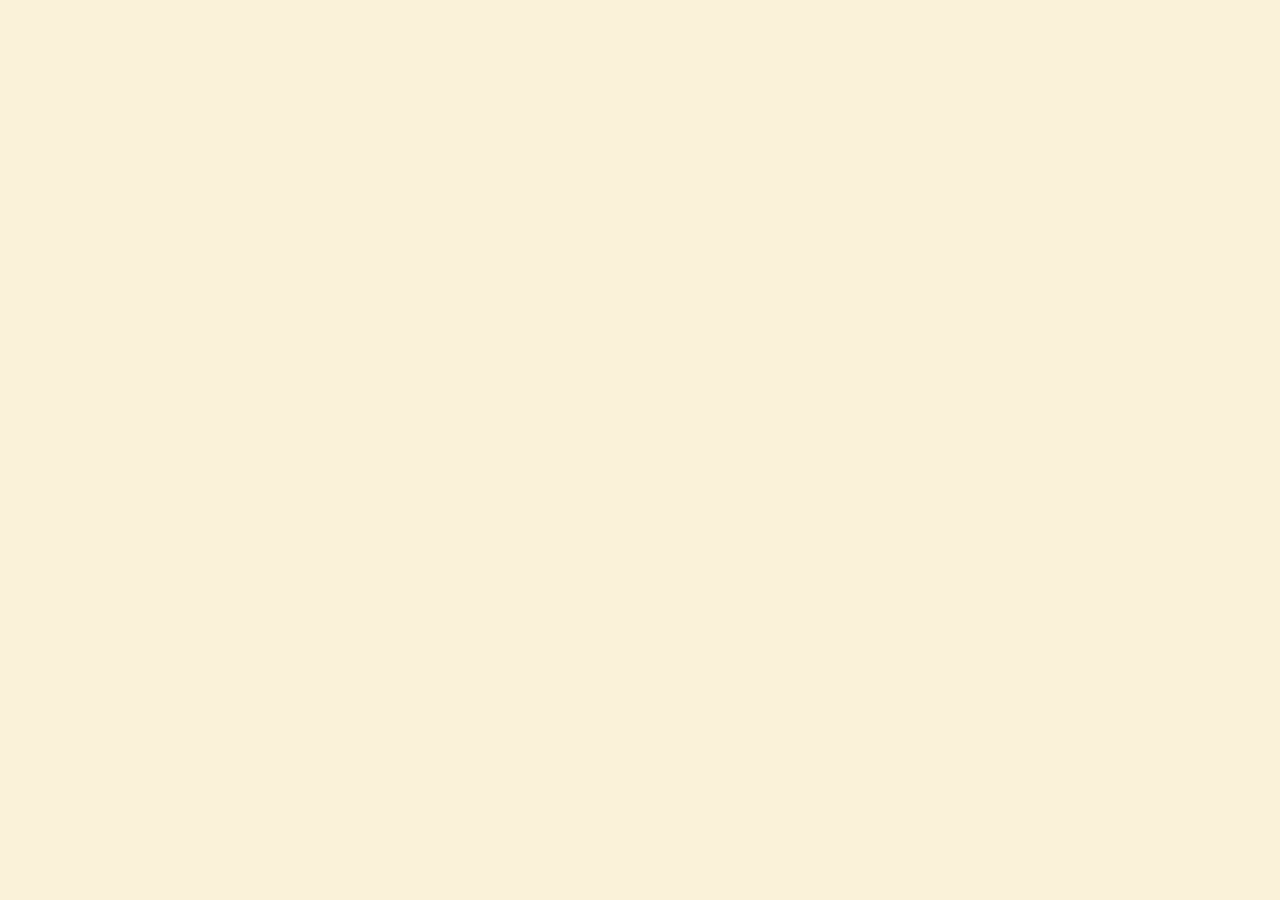
==== web/templates/schedule.html @ c5158022 "schedule html" ====
<!DOCTYPE html>
<html lang="en">
<head>
  <!-- Basic Page Needs
  –––––––––––––––––––––––––––––––––––––––––––––––––– -->
  <meta charset="utf-8">
  <title>Schedulizer</title>
  <meta name="description" content="">
  <meta name="author" content="Mario, Martin y la Carlilla">

  <!-- Mobile Specific Metas
  –––––––––––––––––––––––––––––––––––––––––––––––––– -->
  <meta name="viewport" content="width=device-width, initial-scale=1">

  <!-- FONT
  –––––––––––––––––––––––––––––––––––––––––––––––––– -->
  <link href='https://fonts.googleapis.com/css?family=Roboto+Slab:400,700' rel='stylesheet' type='text/css'>
  <link href='https://fonts.googleapis.com/css?family=Open+Sans:400,600italic,700italic,300' rel='stylesheet' type='text/css'>

  <!-- CSS
  –––––––––––––––––––––––––––––––––––––––––––––––––– -->
  <script src="js/responsive-nav.js"></script>
  <link rel="stylesheet" href="css/normalize.css">
  <link rel="stylesheet" href="css/skeleton.css">
  <link rel="stylesheet" href="css/main.css">
  <!-- Favicon
  –––––––––––––––––––––––––––––––––––––––––––––––––– -->
  <!--<link rel="icon" type="image/png" href="images/favicon.png">-->

</head>
<body class = "schedule">
</body>
</html>
---- web/templates/css/skeleton.css ----
/*
* Skeleton V2.0.4
* Copyright 2014, Dave Gamache
* www.getskeleton.com
* Free to use under the MIT license.
* http://www.opensource.org/licenses/mit-license.php
* 12/29/2014
*/


/* Table of contents
––––––––––––––––––––––––––––––––––––––––––––––––––
- Grid
- Base Styles
- Typography
- Links
- Buttons
- Forms
- Lists
- Code
- Tables
- Spacing
- Utilities
- Clearing
- Media Queries
*/


/* Grid
–––––––––––––––––––––––––––––––––––––––––––––––––– */
.container {
  position: relative;
  width: 100%;
  max-width: 960px;
  margin: 0 auto;
  padding: 0 20px;
  box-sizing: border-box; }
.column,
.columns {
  width: 100%;
  float: left;
  box-sizing: border-box; }

/* For devices larger than 400px */
@media (min-width: 400px) {
  .container {
    width: 85%;
    padding: 0; }
}

/* For devices larger than 550px */
@media (min-width: 550px) {
  .container {
    width: 80%; }
  .column,
  .columns {
    margin-left: 4%; }
  .column:first-child,
  .columns:first-child {
    margin-left: 0; }

  .one.column,
  .one.columns                    { width: 4.66666666667%; }
  .two.columns                    { width: 13.3333333333%; }
  .three.columns                  { width: 22%;            }
  .four.columns                   { width: 30.6666666667%; }
  .five.columns                   { width: 39.3333333333%; }
  .six.columns                    { width: 48%;            }
  .seven.columns                  { width: 56.6666666667%; }
  .eight.columns                  { width: 65.3333333333%; }
  .nine.columns                   { width: 74.0%;          }
  .ten.columns                    { width: 82.6666666667%; }
  .eleven.columns                 { width: 91.3333333333%; }
  .twelve.columns                 { width: 100%; margin-left: 0; }

  .one-third.column               { width: 30.6666666667%; }
  .two-thirds.column              { width: 65.3333333333%; }

  .one-half.column                { width: 48%; }

  /* Offsets */
  .offset-by-one.column,
  .offset-by-one.columns          { margin-left: 8.66666666667%; }
  .offset-by-two.column,
  .offset-by-two.columns          { margin-left: 17.3333333333%; }
  .offset-by-three.column,
  .offset-by-three.columns        { margin-left: 26%;            }
  .offset-by-four.column,
  .offset-by-four.columns         { margin-left: 34.6666666667%; }
  .offset-by-five.column,
  .offset-by-five.columns         { margin-left: 43.3333333333%; }
  .offset-by-six.column,
  .offset-by-six.columns          { margin-left: 52%;            }
  .offset-by-seven.column,
  .offset-by-seven.columns        { margin-left: 60.6666666667%; }
  .offset-by-eight.column,
  .offset-by-eight.columns        { margin-left: 69.3333333333%; }
  .offset-by-nine.column,
  .offset-by-nine.columns         { margin-left: 78.0%;          }
  .offset-by-ten.column,
  .offset-by-ten.columns          { margin-left: 86.6666666667%; }
  .offset-by-eleven.column,
  .offset-by-eleven.columns       { margin-left: 95.3333333333%; }

  .offset-by-one-third.column,
  .offset-by-one-third.columns    { margin-left: 34.6666666667%; }
  .offset-by-two-thirds.column,
  .offset-by-two-thirds.columns   { margin-left: 69.3333333333%; }

  .offset-by-one-half.column,
  .offset-by-one-half.columns     { margin-left: 52%; }

}


/* Base Styles
–––––––––––––––––––––––––––––––––––––––––––––––––– */
/* NOTE
html is set to 62.5% so that all the REM measurements throughout Skeleton
are based on 10px sizing. So basically 1.5rem = 15px :) */
html {
  font-size: 62.5%; }
body {
  font-size: 1.5em; /* currently ems cause chrome bug misinterpreting rems on body element */
  line-height: 1.6;
  font-weight: 400;
  font-family: "Raleway", "HelveticaNeue", "Helvetica Neue", Helvetica, Arial, sans-serif;
  color: #222; }


/* Typography
–––––––––––––––––––––––––––––––––––––––––––––––––– */
h1, h2, h3, h4, h5, h6 {
  margin-top: 0;
  margin-bottom: 2rem;
  font-weight: 300; }
h1 { font-size: 4.0rem; line-height: 1.2;  letter-spacing: -.1rem;}
h2 { font-size: 3.6rem; line-height: 1.25; letter-spacing: -.1rem; }
h3 { font-size: 3.0rem; line-height: 1.3;  letter-spacing: -.1rem; }
h4 { font-size: 2.4rem; line-height: 1.35; letter-spacing: -.08rem; }
h5 { font-size: 1.8rem; line-height: 1.5;  letter-spacing: -.05rem; }
h6 { font-size: 1.5rem; line-height: 1.6;  letter-spacing: 0; }

/* Larger than phablet */
@media (min-width: 550px) {
  h1 { font-size: 5.0rem; }
  h2 { font-size: 4.2rem; }
  h3 { font-size: 3.6rem; }
  h4 { font-size: 3.0rem; }
  h5 { font-size: 2.4rem; }
  h6 { font-size: 1.5rem; }
}

p {
  margin-top: 0; }


/* Links
–––––––––––––––––––––––––––––––––––––––––––––––––– */
a {
  color: #1EAEDB; }
a:hover {
  color: #0FA0CE; }


/* Buttons
–––––––––––––––––––––––––––––––––––––––––––––––––– */
.button,
button,
input[type="submit"],
input[type="reset"],
input[type="button"] {
  display: inline-block;
  height: 38px;
  padding: 0 30px;
  color: #555;
  text-align: center;
  font-size: 11px;
  font-weight: 600;
  line-height: 38px;
  letter-spacing: .1rem;
  text-transform: uppercase;
  text-decoration: none;
  white-space: nowrap;
  background-color: transparent;
  border-radius: 4px;
  border: 1px solid #bbb;
  cursor: pointer;
  box-sizing: border-box; }
.button:hover,
button:hover,
input[type="submit"]:hover,
input[type="reset"]:hover,
input[type="button"]:hover,
.button:focus,
button:focus,
input[type="submit"]:focus,
input[type="reset"]:focus,
input[type="button"]:focus {
  color: #333;
  border-color: #888;
  outline: 0; }
.button.button-primary,
button.button-primary,
input[type="submit"].button-primary,
input[type="reset"].button-primary,
input[type="button"].button-primary {
  color: #FFF;
  background-color: #33C3F0;
  border-color: #33C3F0; }
.button.button-primary:hover,
button.button-primary:hover,
input[type="submit"].button-primary:hover,
input[type="reset"].button-primary:hover,
input[type="button"].button-primary:hover,
.button.button-primary:focus,
button.button-primary:focus,
input[type="submit"].button-primary:focus,
input[type="reset"].button-primary:focus,
input[type="button"].button-primary:focus {
  color: #FFF;
  background-color: #1EAEDB;
  border-color: #1EAEDB; }


/* Forms
–––––––––––––––––––––––––––––––––––––––––––––––––– */
input[type="email"],
input[type="number"],
input[type="search"],
input[type="text"],
input[type="tel"],
input[type="url"],
input[type="password"],
textarea,
select {
  height: 38px;
  padding: 6px 10px; /* The 6px vertically centers text on FF, ignored by Webkit */
  background-color: #fff;
  border: 1px solid #D1D1D1;
  border-radius: 4px;
  box-shadow: none;
  box-sizing: border-box; }
/* Removes awkward default styles on some inputs for iOS */
input[type="email"],
input[type="number"],
input[type="search"],
input[type="text"],
input[type="tel"],
input[type="url"],
input[type="password"],
textarea {
  -webkit-appearance: none;
     -moz-appearance: none;
          appearance: none; }
textarea {
  min-height: 65px;
  padding-top: 6px;
  padding-bottom: 6px; }
input[type="email"]:focus,
input[type="number"]:focus,
input[type="search"]:focus,
input[type="text"]:focus,
input[type="tel"]:focus,
input[type="url"]:focus,
input[type="password"]:focus,
textarea:focus,
select:focus {
  border: 1px solid #33C3F0;
  outline: 0; }
label,
legend {
  display: block;
  margin-bottom: .5rem;
  font-weight: 600; }
fieldset {
  padding: 0;
  border-width: 0; }
input[type="checkbox"],
input[type="radio"] {
  display: inline; }
label > .label-body {
  display: inline-block;
  margin-left: .5rem;
  font-weight: normal; }


/* Lists
–––––––––––––––––––––––––––––––––––––––––––––––––– */
ul {
  list-style: circle inside; }
ol {
  list-style: decimal inside; }
ol, ul {
  padding-left: 0;
  margin-top: 0; }
ul ul,
ul ol,
ol ol,
ol ul {
  margin: 1.5rem 0 1.5rem 3rem;
  font-size: 90%; }
li {
  margin-bottom: 1rem; }


/* Code
–––––––––––––––––––––––––––––––––––––––––––––––––– */
code {
  padding: .2rem .5rem;
  margin: 0 .2rem;
  font-size: 90%;
  white-space: nowrap;
  background: #F1F1F1;
  border: 1px solid #E1E1E1;
  border-radius: 4px; }
pre > code {
  display: block;
  padding: 1rem 1.5rem;
  white-space: pre; }


/* Tables
–––––––––––––––––––––––––––––––––––––––––––––––––– */
th,
td {
  padding: 12px 15px;
  text-align: left;
  border-bottom: 1px solid #E1E1E1; }
th:first-child,
td:first-child {
  padding-left: 0; }
th:last-child,
td:last-child {
  padding-right: 0; }


/* Spacing
–––––––––––––––––––––––––––––––––––––––––––––––––– */
button,
.button {
  margin-bottom: 1rem; }
input,
textarea,
select,
fieldset {
  margin-bottom: 1.5rem; }
pre,
blockquote,
dl,
figure,
table,
p,
ul,
ol,
form {
  margin-bottom: 2.5rem; }


/* Utilities
–––––––––––––––––––––––––––––––––––––––––––––––––– */
.u-full-width {
  width: 100%;
  box-sizing: border-box; }
.u-max-full-width {
  max-width: 100%;
  box-sizing: border-box; }
.u-pull-right {
  float: right; }
.u-pull-left {
  float: left; }


/* Misc
–––––––––––––––––––––––––––––––––––––––––––––––––– */
hr {
  margin-top: 3rem;
  margin-bottom: 3.5rem;
  border-width: 0;
  border-top: 1px solid #E1E1E1; }


/* Clearing
–––––––––––––––––––––––––––––––––––––––––––––––––– */

/* Self Clearing Goodness */
.container:after,
.row:after,
.u-cf {
  content: "";
  display: table;
  clear: both; }


/* Media Queries
–––––––––––––––––––––––––––––––––––––––––––––––––– */
/*
Note: The best way to structure the use of media queries is to create the queries
near the relevant code. For example, if you wanted to change the styles for buttons
on small devices, paste the mobile query code up in the buttons section and style it
there.
*/


/* Larger than mobile */
@media (min-width: 400px) {}

/* Larger than phablet (also point when grid becomes active) */
@media (min-width: 550px) {}

/* Larger than tablet */
@media (min-width: 750px) {}

/* Larger than desktop */
@media (min-width: 1000px) {}

/* Larger than Desktop HD */
@media (min-width: 1200px) {}
---- web/templates/css/main.css ----
/*Variables */
/*Imports */
.index h1 {
  font-size: 7rem; }
.index h2 {
  font-size: 2em; }
.index input {
  margin: 10px 20px; }
.index label {
  margin: 10px 20px; }

.welcome h1 {
  font-size: 7rem; }
.welcome p {
  margin: 10px;
  min-width: 100%;
  text-align: center;
  font-size: 2em;
  font-weight: 600; }
.welcome .center-big {
  min-width: 30%;
  margin: 10% 35%; }

.workinghours select {
  margin: 10px 20px; }
.workinghours label {
  margin: 10px 20px; }
.workinghours input {
  margin: 10px 20px; }
.workinghours .center-big {
  font-size: 3em;
  min-width: 10%;
  margin: 10% 45%; }

/*General */
body {
  background-color: #FAF2D9;
  font-family: "Open Sans", sans-serif; }

button.button-primary {
  background-color: #08A866;
  border: #08A866;
  margin: 10px 20px; }
  button.button-primary:hover {
    background-color: #FFF;
    color: #08A866;
    border: 1px solid #777; }

.title, .index h1, .index h2, .welcome h1, .workinghours h2 {
  font-family: "Roboto Slab", serif;
  margin: 10px;
  min-width: 100%;
  text-align: center;
  color: #08A866; }

/*# sourceMappingURL=main.css.map */
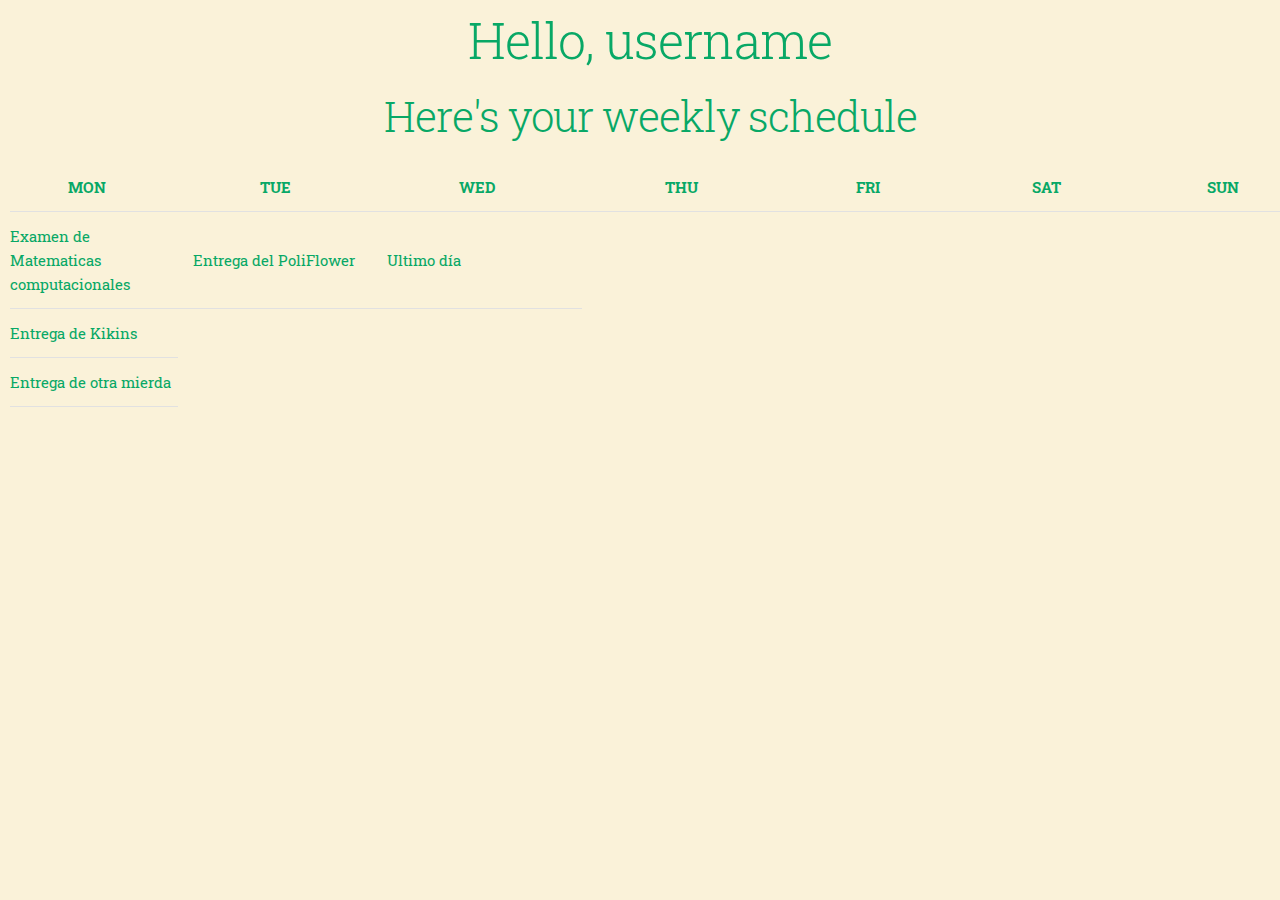
==== commit feb85586: "schedule table done" ====
--- a/web/templates/schedule.html
+++ b/web/templates/schedule.html
@@ -29,5 +29,43 @@
 
 </head>
 <body class = "schedule">
+  <h1>Hello, username</h1>
+  <h2>Here's your weekly schedule</h2>
+  <table class="u-full-width">
+    <thead>
+      <tr>
+        <th>MON</th>
+        <th>TUE</th>
+        <th>WED</th>
+        <th>THU</th>
+        <th>FRI</th>
+        <th>SAT</th>
+        <th>SUN</th>
+      </tr>
+    </thead>
+    <tbody>
+      <tr>
+        <td class = "monday">Examen de Matematicas computacionales</td>
+        <td class = "tuesday">Entrega del PoliFlower</td>
+        <td class = "wednesday">Ultimo día</td>
+      </tr>
+      <tr>
+        <td class = "monday">Entrega de Kikins</td>
+      </tr>
+      <tr>
+        <td class = "monday">Entrega de otra mierda</td>
+      </tr>
+    </tbody>
+  </table>
+  <!--<div class = "row">
+    <div class = "one column" id= "Monday"><h3>MON</h3></div>
+    <div class = "one column" id= "Tuesday"><h3>TUE</h3></div>
+    <div class = "one column" id= "Wednesday"><h3>WED</h3></div>
+    <div class = "one column" id= "Thursday"><h3>THU</h3></div>
+    <div class = "one column" id= "Friday"><h3>FRI</h3></div>
+    <div class = "one column" id= "Saturday"><h3>SAT</h3></div>
+    <div class = "one column" id= "Sunday"><h3>SUN</h3></div>
+  </div>-->
+
 </body>
 </html>--- a/web/templates/css/main.css
+++ b/web/templates/css/main.css
@@ -21,16 +21,22 @@
   min-width: 30%;
   margin: 10% 35%; }
 
-.workinghours select {
+.workinghours select, .tasks select {
   margin: 10px 20px; }
-.workinghours label {
+.workinghours label, .tasks label {
   margin: 10px 20px; }
-.workinghours input {
+.workinghours input, .tasks input {
   margin: 10px 20px; }
-.workinghours .center-big {
+.workinghours .center-big, .tasks .center-big {
   font-size: 3em;
   min-width: 10%;
   margin: 10% 45%; }
+
+.schedule th {
+  text-align: center;
+  max-width: 10%; }
+.schedule td {
+  max-width: 1px; }
 
 /*General */
 body {
@@ -46,7 +52,7 @@
     color: #08A866;
     border: 1px solid #777; }
 
-.title, .index h1, .index h2, .welcome h1, .workinghours h2 {
+.title, .index h1, .index h2, .welcome h1, .workinghours h2, .tasks h2, .schedule {
   font-family: "Roboto Slab", serif;
   margin: 10px;
   min-width: 100%;
